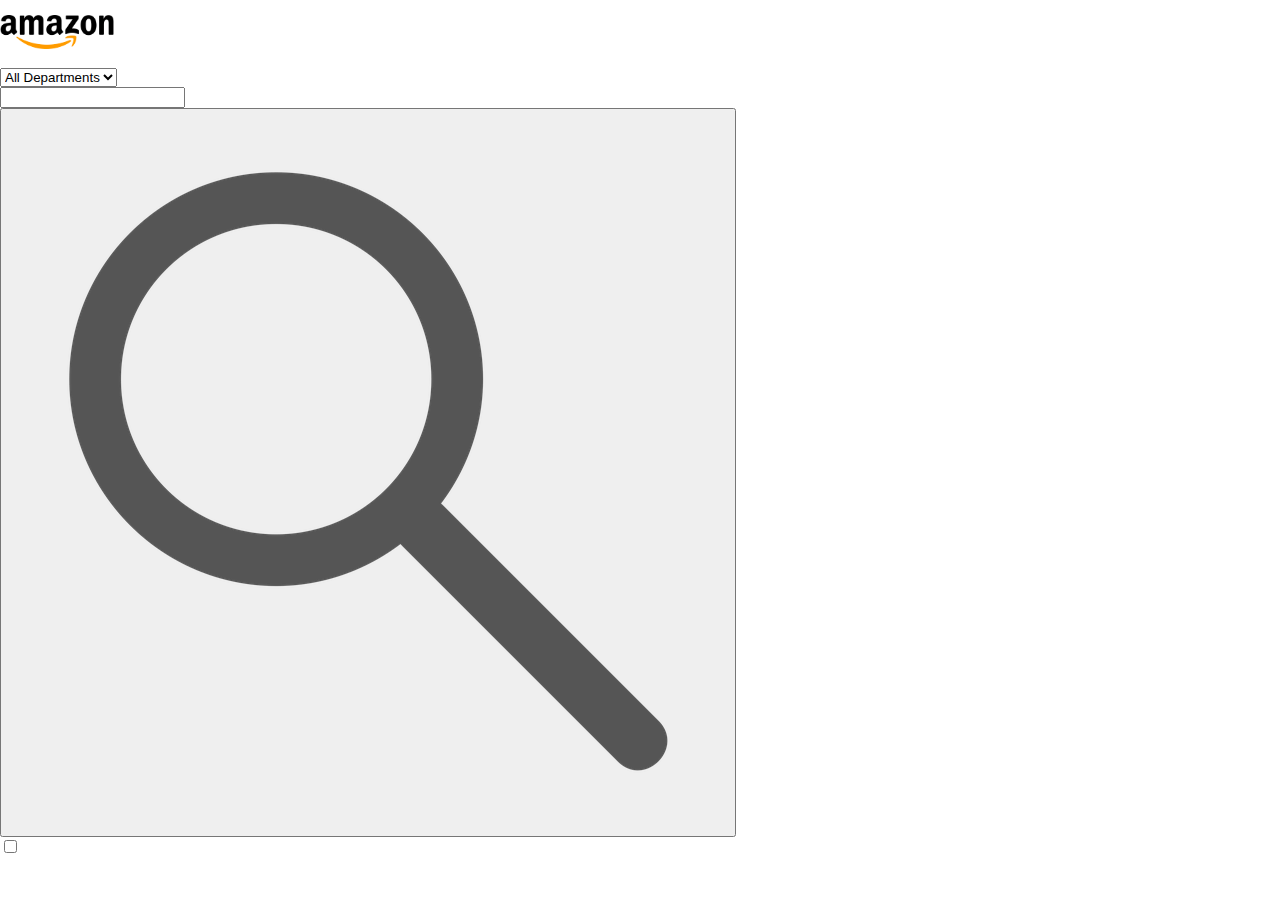
==== src/index.html @ 43fb73a1 "Make outline template for homepage" ====
<!DOCTYPE html>
<html lang="en">
<head>
    <meta charset="UTF-8">
    <meta http-equiv="X-UA-Compatible" content="IE=edge">
    <meta name="viewport" content="width=device-width, initial-scale=1.0">

    <link rel="stylesheet" href="style.css">

    <title>Webstore</title>
</head>
<body>
    <div class="navbar">
        <div class="nav-top">
            <div class="container">
                <div class="nav-top-left">
                    <div class="nav-logo">
                        <img src="assets/amazon.jpg" alt="logo" class="logo">
                    </div>                
                    <select name="department-dropdown" class="department-dropdown">
                        <option value="All Departments">All Departments</option>
                        <option value="eco-friendly">Eco Friendly</option>
                        <option value="second-hand">Second Hand</option>
                    </select>
                </div>
                <div class="nav-top-middle">
                    <div class="search-bar">
                        <form action="search" method="get">
                            <div class="search-field">
                                <input type="text" id="search-box">
                            </div>
                            <div class="search-submit">
                                <button type="submit">
                                    <img src="assets/magnifying-glass.jpg" alt="search">
                                </button>
                            </div>
                        </form>
                    </div>
                </div>
                <div class="nav-top-right">
                    <label class="switch">
                        <input id="toggler" type="checkbox">
                        <span class="slider round"></span>
                    </label>
                    <div class="nav-account">

                    </div>
                    <div class="nav-wishlist">

                    </div>
                    <div class="nav-cart">

                    </div>
                </div>
            </div>
        </div>
        <div class="nav-bottom">
            <div class="container">
                <div class="nav-bottom-left">
                    <div class="departments">
    
                    </div>
                    <div class="new-listings">
    
                    </div>
                    <div class="on-sales">

                    </div>
                    <div class="sell">
    
                    </div>
                </div>
                <div class="nav-bottom-right">
                    <div class="returns">

                    </div>
                    <div class="customer-service">
    
                    </div>
                </div>
            </div>
        </div>
    </div>
</body>
</html>
---- src/style.css ----
body {
    display: flex;
    height: 100vh;
    width: 100vw;
    overflow: hidden;
    margin: 0;
  }

.logo {
    height: 4em;
}

.navbar {
    display: flex;
}
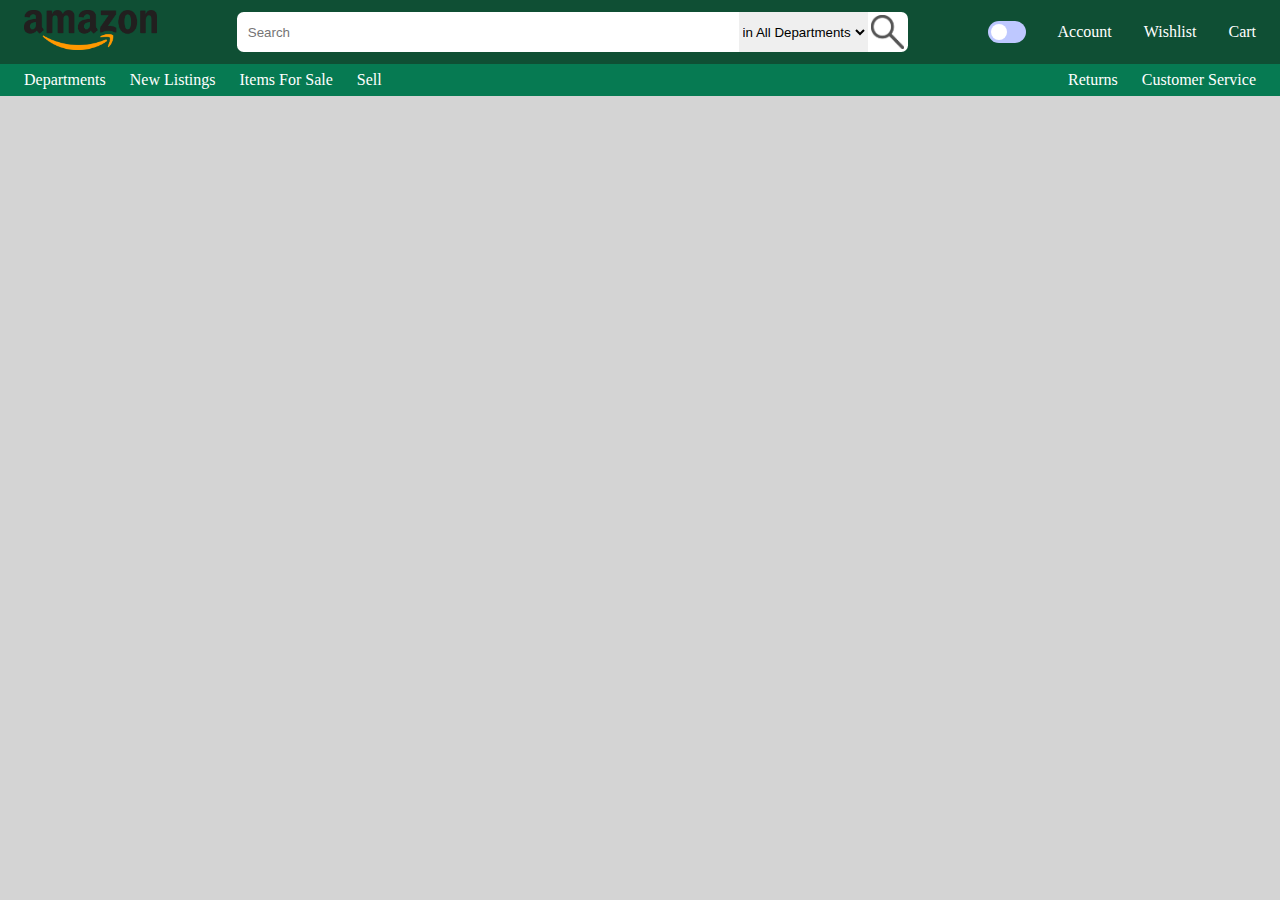
==== commit bdfc6514: "Updated website to make it look good" ====
--- a/src/index.html
+++ b/src/index.html
@@ -10,73 +10,69 @@
     <title>Webstore</title>
 </head>
 <body>
-    <div class="navbar">
+    <div class="nav">
         <div class="nav-top">
-            <div class="container">
-                <div class="nav-top-left">
-                    <div class="nav-logo">
-                        <img src="assets/amazon.jpg" alt="logo" class="logo">
+            <div class="nav-top-left">
+                <div class="nav-logo">
+                    <img src="assets/amazon.png" alt="logo" class="logo">
+                </div>
+            </div>
+            <div class="nav-top-middle">
+                <form action="search" method="get" class="search-bar">
+                    <div class="search-field">
+                        <input type="text" class="search-box" value placeholder="   Search" autocomplete="off">
+                    </div>
+                    <div class="search-dropdown">
+                        <select name="department-dropdown" class="department-dropdown">
+                            <option value="All Departments">in <b>All Departments</b></option>
+                            <option value="eco-friendly">Eco Friendly</option>
+                            <option value="second-hand">Second Hand</option>
+                        </select>
                     </div>                
-                    <select name="department-dropdown" class="department-dropdown">
-                        <option value="All Departments">All Departments</option>
-                        <option value="eco-friendly">Eco Friendly</option>
-                        <option value="second-hand">Second Hand</option>
-                    </select>
+                    <div class="search-submit">
+                        <button type="submit" class="search-button">
+                            <img src="assets/magnifying-glass.jpg" alt="search" class="search-button-image">
+                        </button>
+                    </div> 
+                </form>
+            </div>
+            <div class="nav-top-right">
+                <label class="switch">
+                    <input id="toggler" type="checkbox">
+                    <span class="slider round"></span>
+                </label>
+                <div class="nav-account">
+                    Account
                 </div>
-                <div class="nav-top-middle">
-                    <div class="search-bar">
-                        <form action="search" method="get">
-                            <div class="search-field">
-                                <input type="text" id="search-box">
-                            </div>
-                            <div class="search-submit">
-                                <button type="submit">
-                                    <img src="assets/magnifying-glass.jpg" alt="search">
-                                </button>
-                            </div>
-                        </form>
-                    </div>
+                <div class="nav-wishlist">
+                    Wishlist
                 </div>
-                <div class="nav-top-right">
-                    <label class="switch">
-                        <input id="toggler" type="checkbox">
-                        <span class="slider round"></span>
-                    </label>
-                    <div class="nav-account">
-
-                    </div>
-                    <div class="nav-wishlist">
-
-                    </div>
-                    <div class="nav-cart">
-
-                    </div>
+                <div class="nav-cart">
+                    Cart
                 </div>
             </div>
         </div>
         <div class="nav-bottom">
-            <div class="container">
-                <div class="nav-bottom-left">
-                    <div class="departments">
-    
-                    </div>
-                    <div class="new-listings">
-    
-                    </div>
-                    <div class="on-sales">
-
-                    </div>
-                    <div class="sell">
-    
-                    </div>
+            <div class="nav-bottom-left">
+                <div class="departments">
+                    Departments
                 </div>
-                <div class="nav-bottom-right">
-                    <div class="returns">
-
-                    </div>
-                    <div class="customer-service">
-    
-                    </div>
+                <div class="new-listings">
+                    New Listings
+                </div>
+                <div class="on-sales">
+                    Items For Sale
+                </div>
+                <div class="sell">
+                    Sell
+                </div>
+            </div>
+            <div class="nav-bottom-right">
+                <div class="returns">
+                    Returns
+                </div>
+                <div class="customer-service">
+                    Customer Service
                 </div>
             </div>
         </div>
--- a/src/style.css
+++ b/src/style.css
@@ -1,15 +1,175 @@
 body {
-    display: flex;
     height: 100vh;
     width: 100vw;
     overflow: hidden;
     margin: 0;
+    background-color: #d4d4d4;
   }
 
 .logo {
     height: 4em;
 }
 
-.navbar {
+/* Elements in the navbar*/
+
+.nav {
     display: flex;
+    overflow: auto;
+    flex-flow: column nowrap;
+}
+
+.nav-top, .nav-bottom {
+    width: 100%;
+    display: flex;
+    align-items: center;
+    color: white;
+}
+
+/* Elements in the top part of the navbar*/
+
+.nav-top {    
+    background-color: #0f4f34;
+    height: 4em;
+}
+
+.nav-top-left, .nav-top-middle, .nav-top-right {
+    display: flex;
+    align-items: center;
+    gap: 2em;
+}
+
+.nav-top-left {
+    padding-left: 1.5em;
+    padding-right: 5em;
+}
+
+.nav-top-middle {
+    flex-grow: 1;
+    padding: 0;
+    margin: 0;
+}
+
+.nav-top-right {
+    padding-right: 1.5em;
+    padding-left: 5em;
+}
+
+.search-bar {
+    display: flex;
+    flex-grow: 1;
+}
+
+.search-field {
+    flex-grow: 1;
+}
+
+.search-box, .department-dropdown, .search-button {
+    padding: 0;
+    border: 0;
+    height: 3em;
+    float: left;
+    width: 100%
+}
+
+.search-button {
+    background-color: white;
+    border-radius: 0 0.5em 0.5em 0;
+}
+
+.search-box {
+    border-radius: 0.5em 0 0 0.5em;
+}
+
+.search-button-image {
+    height: 2.5em;
+    padding: 0.25em;
+}
+
+.logo {
+    height: 2.5em;
+}
+
+/* Rounded toggle checkbox*/
+.switch {
+    position: relative;
+    display: inline-block;
+    width: 38px;
+    height: 22px;
+}
+
+/* Hide default HTML checkbox */
+.switch input {
+    opacity: 0;
+    width: 0;
+    height: 0;
+}
+  
+/* The slider */
+.slider {
+    position: absolute;
+    cursor: pointer;
+    top: 0;
+    left: 0;
+    right: 0;
+    bottom: 0;
+    background-color: rgb(190, 200, 255);
+    -webkit-transition: .4s;
+    transition: .4s;
+}
+  
+.slider:before {
+    position: absolute;
+    content: "";
+    height: 16px;
+    width: 16px;
+    left: 3px;
+    bottom: 3px;
+    background-color: white;
+    -webkit-transition: .4s;
+    transition: .4s;
+}
+
+input:checked + .slider {
+    background-color: #2a19c0;
+}
+  
+input:focus + .slider {
+    box-shadow: 0 0 1px #2a19c0;
+}
+  
+input:checked + .slider:before {
+    -webkit-transform: translateX(16px);
+    -ms-transform: translateX(16px);
+    transform: translateX(16px);
+}
+  
+/* Rounded sliders */
+.slider.round {
+    border-radius: 20px;
+}
+  
+.slider.round:before {
+    border-radius: 50%;
+}
+
+/* Elements in the bottom part of the navbar*/
+
+.nav-bottom {
+    background-color: #067a52;
+    height: 2em;
+}
+
+.nav-bottom-left, .nav-bottom-right {
+    display: flex;
+    gap: 1.5em;
+    padding-left: 1.5em;
+    padding-right: 1.5em;
+}
+
+.nav-bottom-left {
+    flex-grow: 1;
+}
+
+.bottom-container {
+    height: 2em;
 }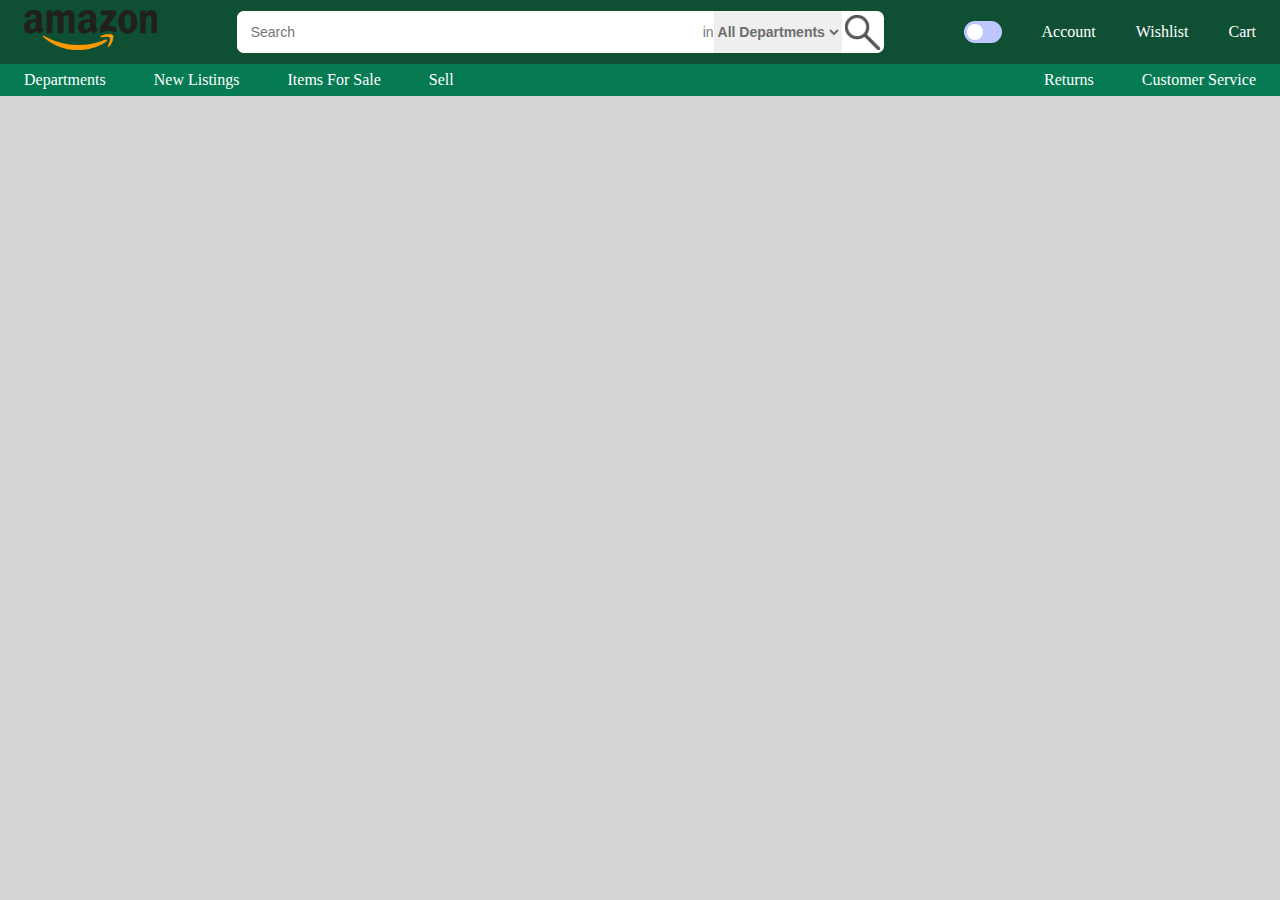
==== commit 9c847b5d: "Update look and fix bugs for the navbar" ====
--- a/src/index.html
+++ b/src/index.html
@@ -20,11 +20,12 @@
             <div class="nav-top-middle">
                 <form action="search" method="get" class="search-bar">
                     <div class="search-field">
-                        <input type="text" class="search-box" value placeholder="   Search" autocomplete="off">
+                        <input type="text" class="search-box" value placeholder="Search" autocomplete="off">
                     </div>
                     <div class="search-dropdown">
+                        <span>in</span>
                         <select name="department-dropdown" class="department-dropdown">
-                            <option value="All Departments">in <b>All Departments</b></option>
+                            <option value="All Departments">All Departments</option>
                             <option value="eco-friendly">Eco Friendly</option>
                             <option value="second-hand">Second Hand</option>
                         </select>
--- a/src/style.css
+++ b/src/style.css
@@ -27,6 +27,10 @@
 
 /* Elements in the top part of the navbar*/
 
+*:focus {
+    outline: none;
+}
+
 .nav-top {    
     background-color: #0f4f34;
     height: 4em;
@@ -35,7 +39,7 @@
 .nav-top-left, .nav-top-middle, .nav-top-right {
     display: flex;
     align-items: center;
-    gap: 2em;
+    gap: 2.5em;
 }
 
 .nav-top-left {
@@ -54,6 +58,25 @@
     padding-left: 5em;
 }
 
+.nav-top-right div {
+    position: relative;
+}
+
+.nav-top-right div::before {
+    content: "";
+    width: 0;
+    height: 2px;
+    background: white;
+    position: absolute;
+    top: 100%;
+    left: 0;
+    transition: 0.5s;
+}
+
+.nav-top-right div:hover::before {
+    width: 100%;
+}
+
 .search-bar {
     display: flex;
     flex-grow: 1;
@@ -61,6 +84,8 @@
 
 .search-field {
     flex-grow: 1;
+    border-radius: 0.5em 0 0 0.5em;
+    background-color: white;
 }
 
 .search-box, .department-dropdown, .search-button {
@@ -68,21 +93,44 @@
     border: 0;
     height: 3em;
     float: left;
-    width: 100%
+    width: 100%;
+    color: #6d6d6d;
+    font-size: 14px;
+}
+
+.department-dropdown {
+    font-weight: bold;
+}
+
+.search-box {
+    padding-left: 1em;
+    width: calc(100% - 2em);
+    border-radius: 0.5em 0 0 0.5em;
 }
 
 .search-button {
     background-color: white;
     border-radius: 0 0.5em 0.5em 0;
-}
-
-.search-box {
-    border-radius: 0.5em 0 0 0.5em;
 }
 
 .search-button-image {
     height: 2.5em;
     padding: 0.25em;
+}
+
+.search-dropdown {
+    height: 3em;
+    display: flex;
+    align-items: center;
+    background-color: white;
+    color: #777777;
+    font-family: arial;
+    font-size: 14px;
+}
+
+.search-dropdown span {
+    line-height: 3em;
+    vertical-align: middle;
 }
 
 .logo {
@@ -159,17 +207,28 @@
     height: 2em;
 }
 
-.nav-bottom-left, .nav-bottom-right {
-    display: flex;
-    gap: 1.5em;
+.nav-bottom div div {
+    height: 2em;
+    display: flex;
+    align-items: center;
+    transition: 0.2s ease-in-out;
     padding-left: 1.5em;
     padding-right: 1.5em;
 }
 
+.nav-bottom div div:hover {
+    background: #046645;    
+    transition: 0.2s ease-in-out;
+}
+
+.nav-bottom-left, .nav-bottom-right {
+    display: flex;
+}
+
 .nav-bottom-left {
     flex-grow: 1;
 }
 
 .bottom-container {
     height: 2em;
-}+}
